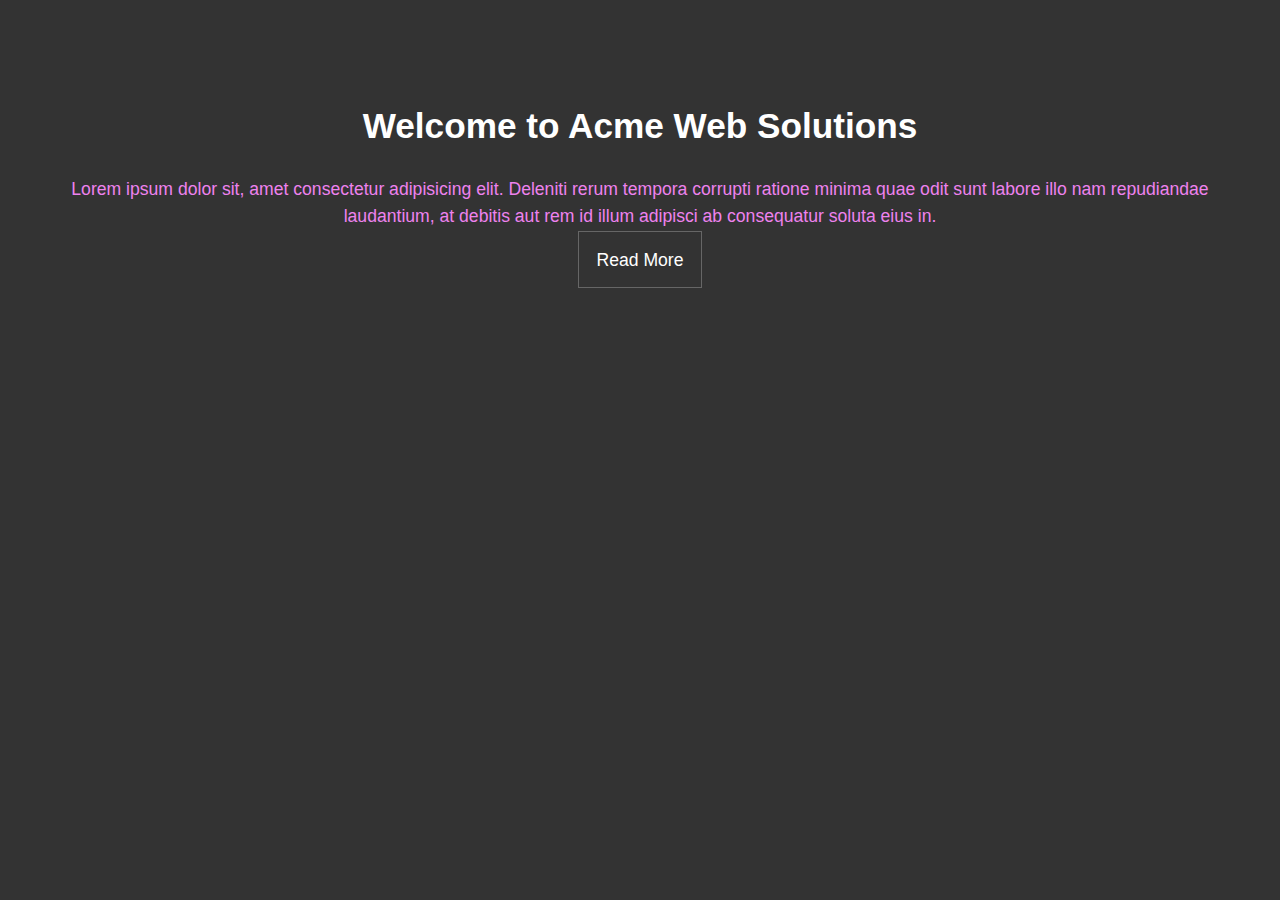
==== Website.html @ 78b4f80d "Website.html" ====
<head>
    <title>Mt Demo Website</title>
    <link rel="stylesheet" href="website.css">

</head>
<body>
    <header id="headerID">
        <div class="bg"></div>
         <h1 class="content">Welcome to Acme Web Solutions</h1>
        <p>Lorem ipsum dolor sit, amet consectetur adipisicing elit. Deleniti rerum tempora corrupti
             ratione minima quae odit sunt labore illo nam repudiandae laudantium, at debitis aut rem 
             id illum adipisci ab consequatur soluta eius in.</p>
             <a class="btn">Read More</a>
    </header>


    <main></main>


    <footer></footer>
   
    
</body>
---- website.css ----
body{
    margin: 0;
    background-color:#333;;
    color: #fff;
    font-family: Arial, Helvetica, sans-serif;
    font-size: 1.1em;
    text-align: center;
    line-height: 1.5;
}
.bg{
    position: absolute;
    background-image: url("https://static.pexels.com/photos/248515/pexels-photo-248515.png");
    background-position: center;
    background-repeat: no-repeat;
    background-size: cover;
    height: 450px;
    width: 100%;
    z-index: -1;
    opacity: 0.5;
}
#headerID{
    text-align: center;

}
#headerID h1{
    padding-top:100px ;
    padding-bottom: 0;
}
#headerID p{
     color: violet;
     margin-left: 50px;
     margin-right: 50px;
}
.btn{
    border:1px solid #666;
    background: #333;
    padding: 1em;
    margin: 1.5em;
}
.btn:hover{
    background: white;
    color: black;
    cursor: pointer;
}
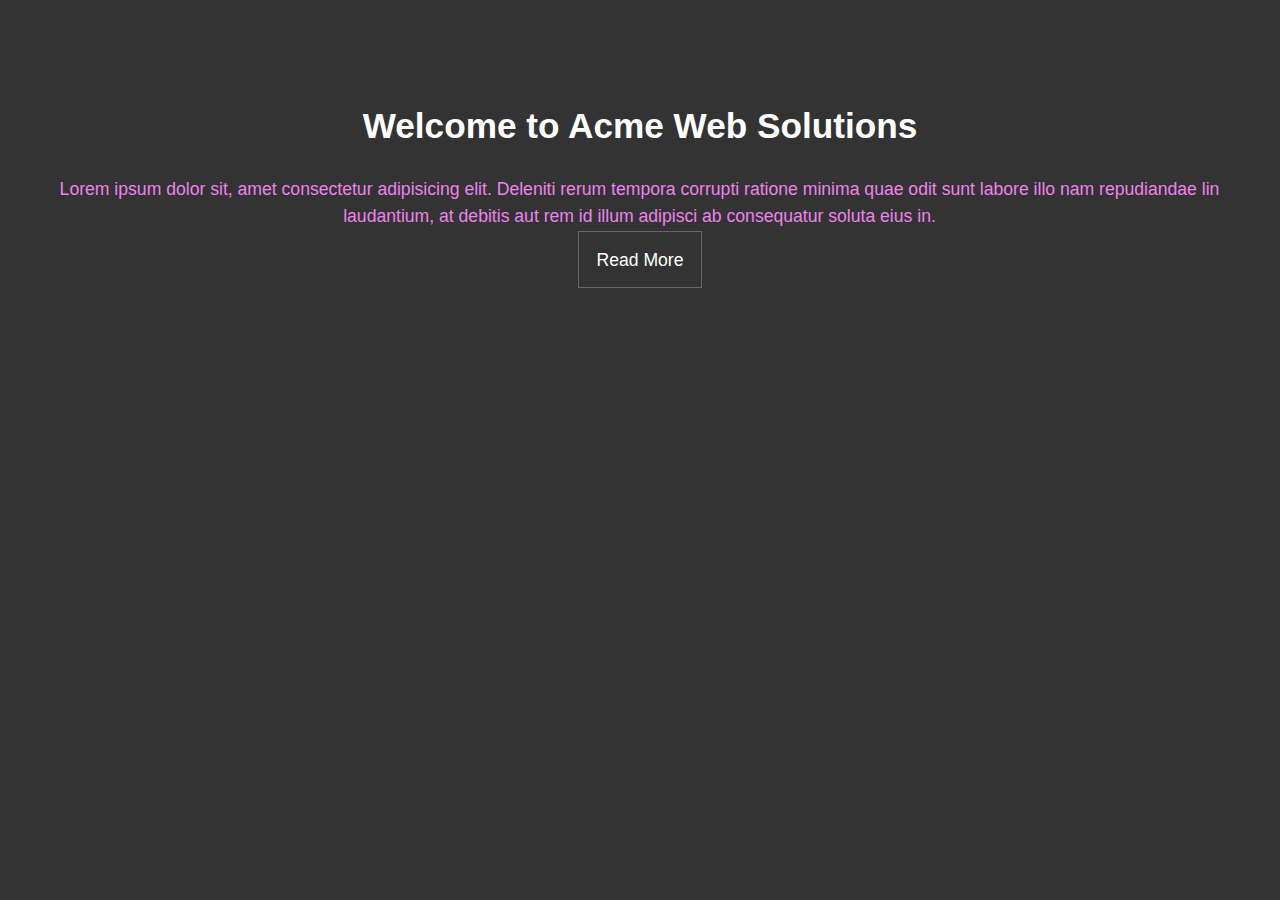
==== commit ee8a14c1: "added website&css" ====
--- a/Website.html
+++ b/Website.html
@@ -8,7 +8,7 @@
         <div class="bg"></div>
          <h1 class="content">Welcome to Acme Web Solutions</h1>
         <p>Lorem ipsum dolor sit, amet consectetur adipisicing elit. Deleniti rerum tempora corrupti
-             ratione minima quae odit sunt labore illo nam repudiandae laudantium, at debitis aut rem 
+             ratione minima quae odit sunt labore illo nam repudiandae lin laudantium, at debitis aut rem 
              id illum adipisci ab consequatur soluta eius in.</p>
              <a class="btn">Read More</a>
     </header>
--- a/website.css
+++ b/website.css
@@ -28,7 +28,7 @@
 }
 #headerID p{
      color: violet;
-     margin-left: 50px;
+     margin-left: 49px;
      margin-right: 50px;
 }
 .btn{
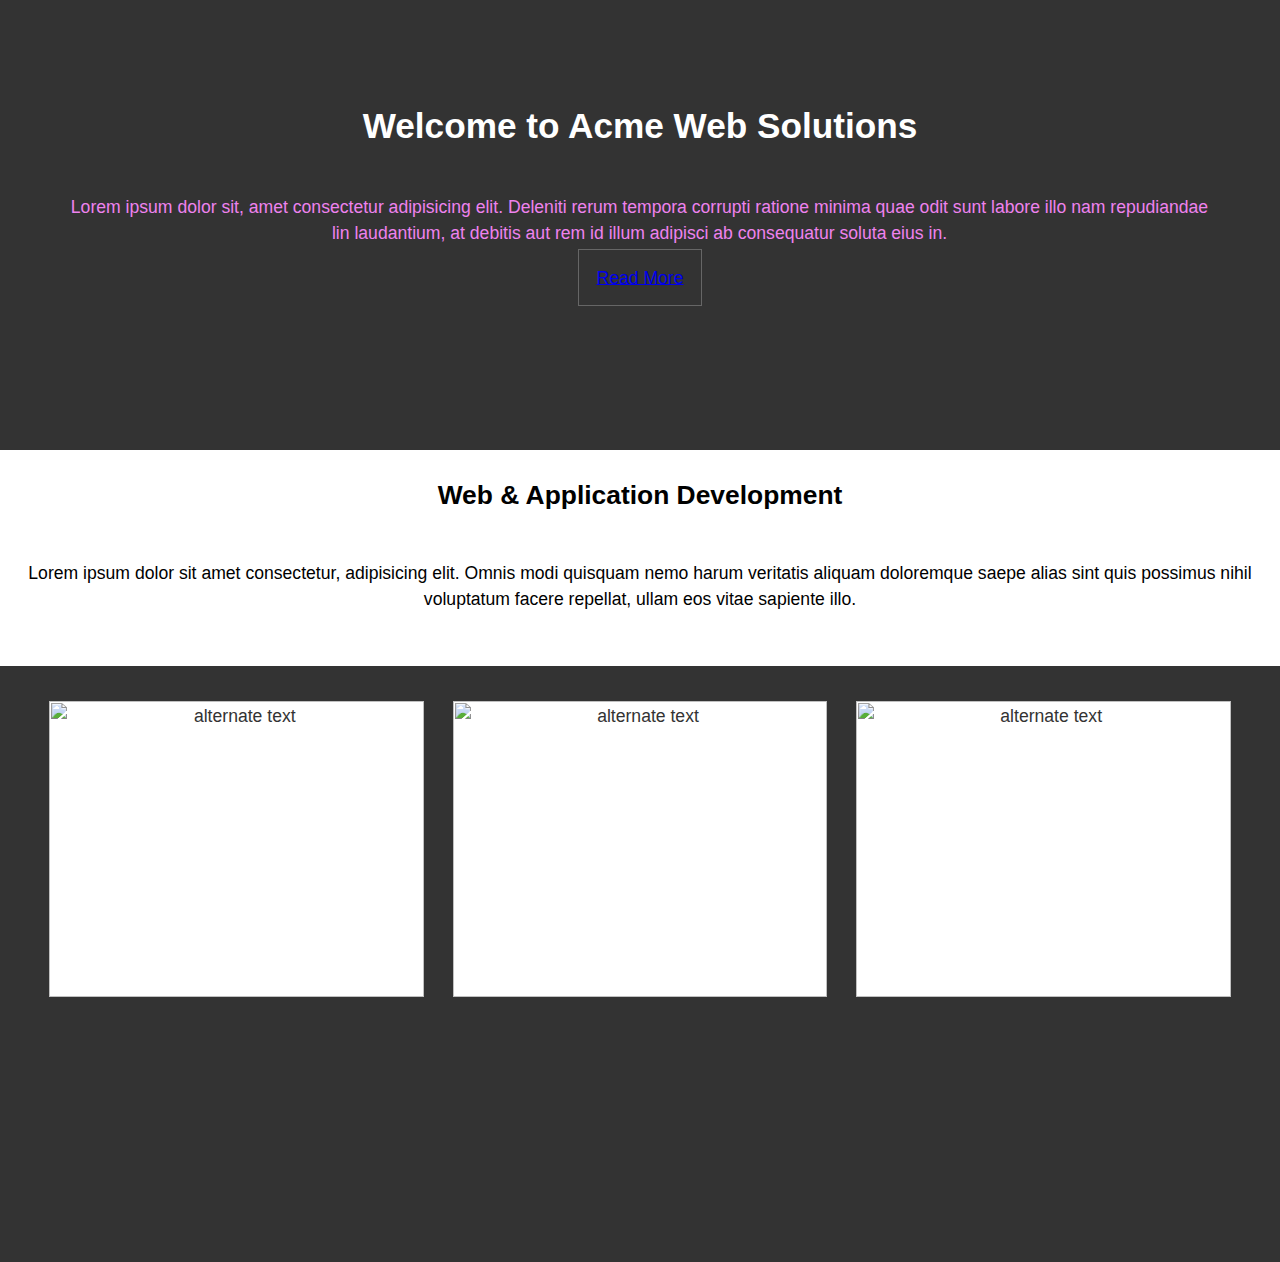
==== commit f2cd7bdc: "website display" ====
--- a/Website.html
+++ b/Website.html
@@ -3,21 +3,76 @@
     <link rel="stylesheet" href="website.css">
 
 </head>
+
 <body>
     <header id="headerID">
         <div class="bg"></div>
-         <h1 class="content">Welcome to Acme Web Solutions</h1>
+        <h1 class="content">Welcome to Acme Web Solutions</h1>
         <p>Lorem ipsum dolor sit, amet consectetur adipisicing elit. Deleniti rerum tempora corrupti
-             ratione minima quae odit sunt labore illo nam repudiandae lin laudantium, at debitis aut rem 
-             id illum adipisci ab consequatur soluta eius in.</p>
-             <a class="btn">Read More</a>
+            ratione minima quae odit sunt labore illo nam repudiandae lin laudantium, at debitis aut rem
+            id illum adipisci ab consequatur soluta eius in.</p>
+        <a class="btn" href="#section-c">Read More</a>
     </header>
 
 
-    <main></main>
+    <main>
+        <section id="section-a">
+            <div class="content-wrap">
+                <h2 class="content-title">Web & Application Development</h2>
+            </div>
+            <div class="content-text">
+                <p>Lorem ipsum dolor sit amet consectetur, adipisicing elit. Omnis modi quisquam nemo harum 
+                    veritatis aliquam doloremque saepe alias sint quis possimus nihil voluptatum 
+                    facere repellat, ullam eos vitae sapiente illo.
+                 </p>
+            </div>
+        </section>
+        <section id="section-b">
+            <ul>
+                <li>
+                    <div class="card">
+                        <img src="https://static.pexels.com/photos/574077/pexels-photo-574077.jpeg" alt="alternate text">
+                        <div class="card-content">
+                            <h3 class="card-title">Web Development</h3>
+                            <p>Lorem ipsum dolor sit amet, consectetur adipisicing elit. Quae alias 
+                                consectetur nisi ullam illum corporis nobis explicabo ex sint. Libero soluta cum neque 
+                                corporis dolorem, doloribus ratione quaerat impedit! Necessitatibus!
+                            </p>
+                        </div>
+                    </div>
+                </li>
+                <li>
+                    <div class="card">
+                        <img src="https://static.pexels.com/photos/261628/pexels-photo-261628.jpeg" alt="alternate text">
+                        <div class="card-content">
+                            <h3 class="card-title">Moblie Application</h3>
+                            <p>Lorem ipsum dolor sit amet, consectetur adipisicing elit. Quae alias 
+                                consectetur nisi ullam illum corporis nobis explicabo ex sint. Libero soluta cum neque 
+                                corporis dolorem, doloribus ratione quaerat impedit! Necessitatibus!
+                            </p>
+                        </div>
+                    </div>
+                </li>
+                <li>
+                    <div class="card">
+                        <img src="https://static.pexels.com/photos/265087/pexels-photo-265087.jpeg" alt="alternate text">
+                        <div class="card-content">
+                            <h3 class="card-title">Tech Marketing</h3>
+                            <p>Lorem ipsum dolor sit amet, consectetur adipisicing elit. Quae alias 
+                                consectetur nisi ullam illum corporis nobis explicabo ex sint. Libero soluta cum neque 
+                                corporis dolorem, doloribus ratione quaerat impedit! Necessitatibus!
+                            </p>
+                        </div>
+                    </div>
+                </li>
+            </ul>
+        </section>
+        <section></section>
+        <section></section>
+
+    </main>
+
+    <footer></footer>
 
 
-    <footer></footer>
-   
-    
 </body>--- a/website.css
+++ b/website.css
@@ -6,6 +6,19 @@
     font-size: 1.1em;
     text-align: center;
     line-height: 1.5;
+}
+h2{
+    margin: 0;
+    padding: 1em;
+}
+p{
+    margin: 0;
+    padding: 1em;
+}
+img{
+    display: block;
+    width: 100%;
+    height: auto;
 }
 .bg{
     position: absolute;
@@ -20,7 +33,8 @@
 }
 #headerID{
     text-align: center;
-
+    min-height: 450px;
+    color:#fff;
 }
 #headerID h1{
     padding-top:100px ;
@@ -41,4 +55,29 @@
     background: white;
     color: black;
     cursor: pointer;
-}+}
+#section-a{
+    background: white;
+    color: black;
+    padding-bottom: 2em;
+}
+#section-b{
+    display: grid;
+    padding: 2em;
+
+}
+#section-b ul{
+  list-style: none;
+  margin: 0;
+  padding: 0;
+  display: flex;
+  justify-content: space-around;
+}
+#section-b li{
+ background: #fff;
+ color: #333;
+ width: 31%;
+ margin-bottom: 1em;
+}
+
+
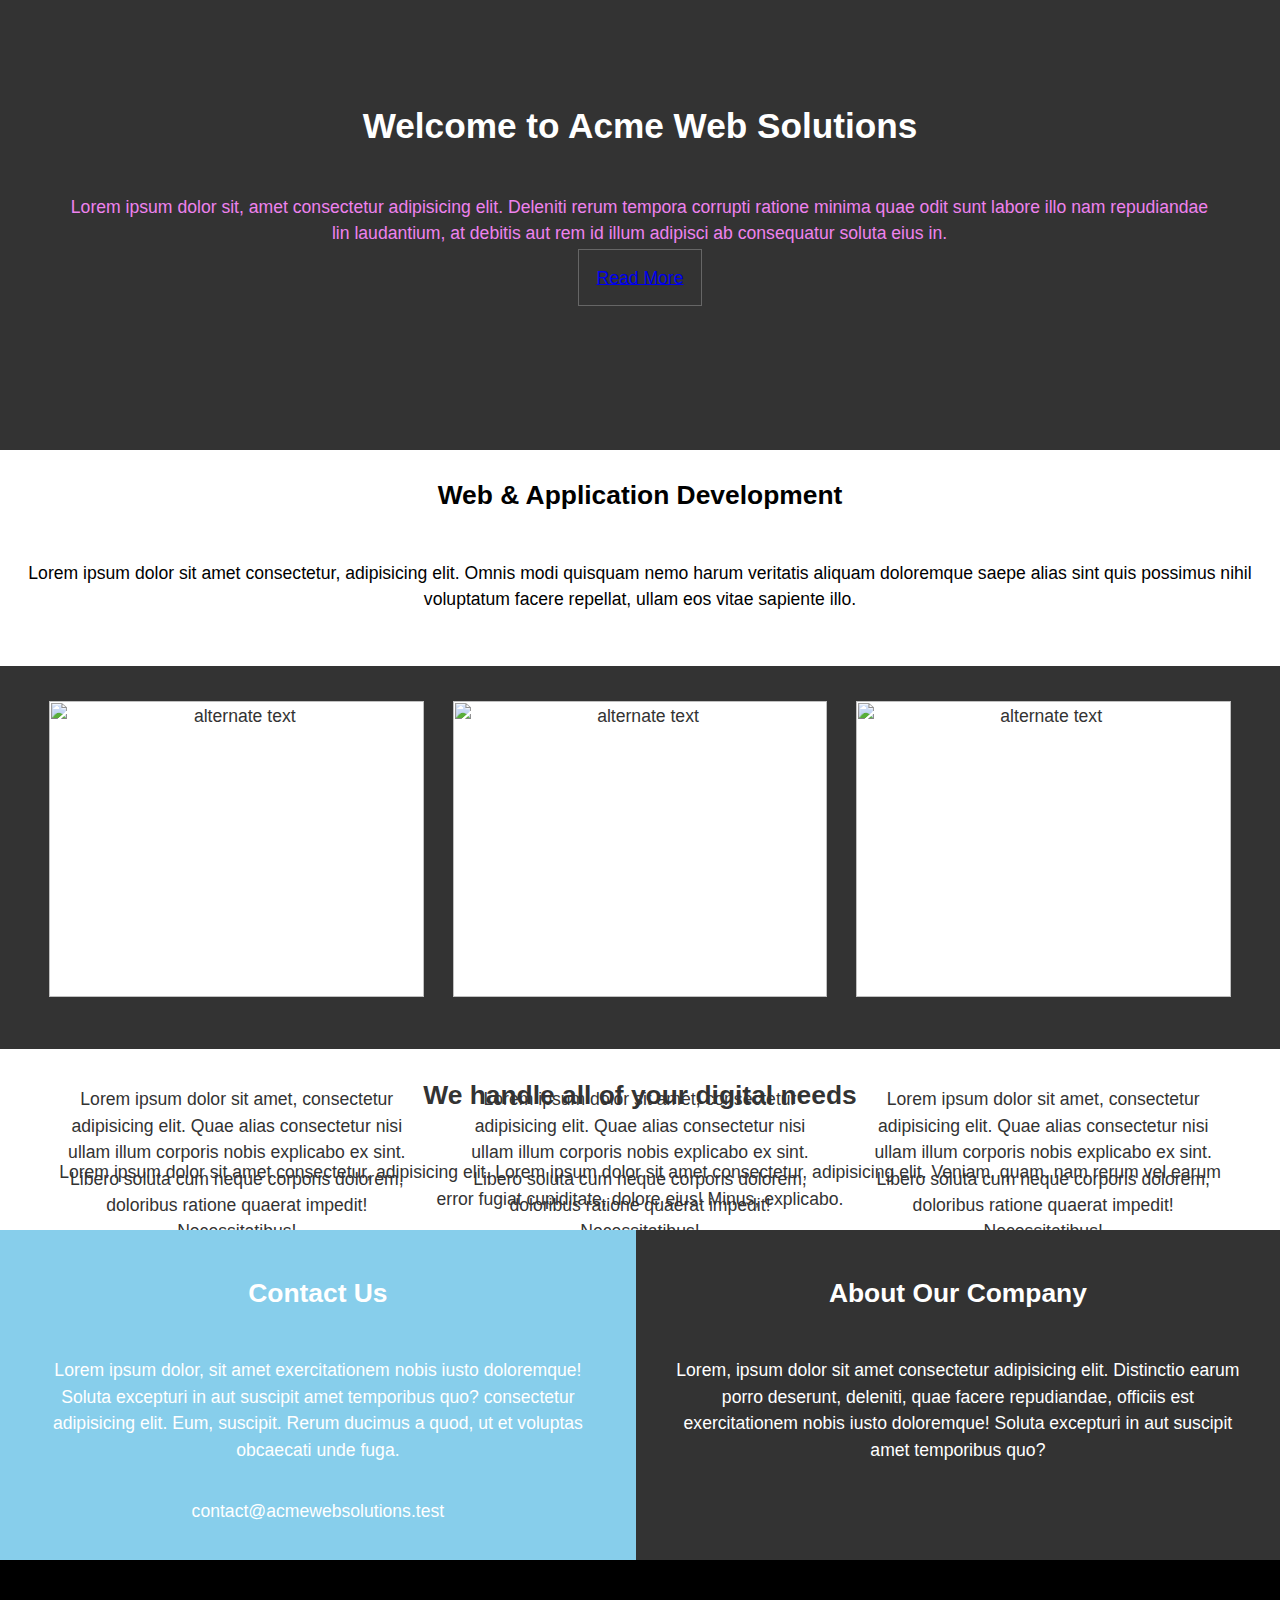
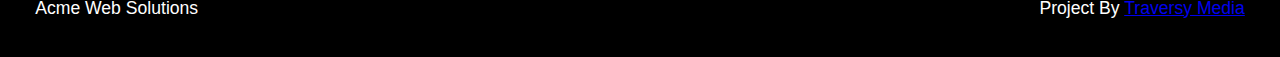
==== commit 89f3d1ff: "third commit" ====
--- a/Website.html
+++ b/Website.html
@@ -1,5 +1,5 @@
 <head>
-    <title>Mt Demo Website</title>
+    <title>My Demo Website</title>
     <link rel="stylesheet" href="website.css">
 
 </head>
@@ -67,12 +67,49 @@
                 </li>
             </ul>
         </section>
-        <section></section>
-        <section></section>
 
+        <section id="section-c">
+            <div class="content-wrap"></div>
+            <h2 class="content-title">We handle all of your digital needs</h2>
+            <p>Lorem ipsum dolor sit amet consectetur, adipisicing elit.  Lorem ipsum dolor sit amet consectetur, adipisicing elit. Veniam, quam. nam rerum vel earum error fugiat cupiditate, dolore eius! Minus, explicabo.</p>
+
+        </section>
+        <section id="section-d">
+            <div class="box">
+                <h2>
+                    Contact Us
+                </h2>
+                <p>
+                    Lorem ipsum dolor, sit amet  exercitationem nobis iusto doloremque! Soluta excepturi in aut suscipit amet temporibus quo? consectetur adipisicing elit. Eum, suscipit. Rerum ducimus a quod, ut et voluptas obcaecati unde fuga.
+                </p>
+                <p>
+                    contact@acmewebsolutions.test
+                </p>
+
+            </div>
+
+            <div class="box">
+                <h2>
+                    About Our Company
+                </h2>
+                <p>
+                    Lorem, ipsum dolor sit amet consectetur adipisicing elit. Distinctio earum porro deserunt, deleniti, quae facere repudiandae, officiis est exercitationem nobis iusto doloremque! Soluta excepturi in aut suscipit amet temporibus quo?
+                </p>
+
+            </div>
+        </section>
     </main>
 
-    <footer></footer>
+    <footer id="footer">
+        <div>
+            Acme Web Solutions
+        </div>
+        <div>
+            Project By 
+            <a href="http://traversymedia.com/">Traversy Media</a>
+
+        </div>
+    </footer>
 
 
 </body>--- a/website.css
+++ b/website.css
@@ -80,4 +80,28 @@
  margin-bottom: 1em;
 }
 
+#section-c{
+    background: #fff;
+    color: #333;
+    padding: 0 2em 0 2em;
 
+}
+#section-d{
+    display: flex;
+}
+#section-d .box{
+    padding: 1em;
+}
+#section-d .box:first-child{
+    background: skyblue;
+}
+#footer{
+    background: black;
+    color: white;
+    display: flex;
+    padding: 2em;
+}
+#footer div:last-child{
+    margin-left: auto;
+}
+
